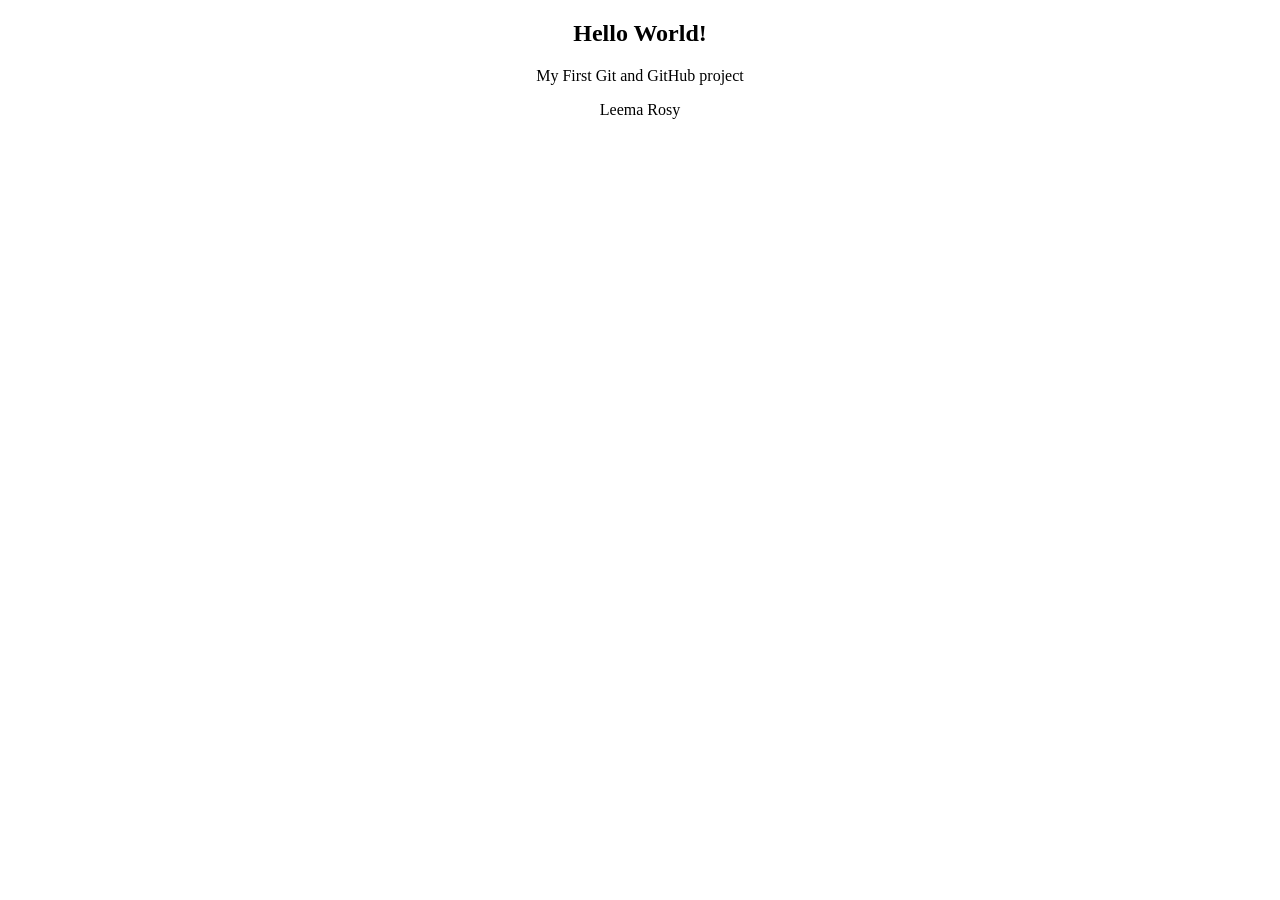
==== index.html @ 14e0b329 "Create Hello World HTML page" ====
<!DOCTYPE html>
<html>
    <body>
        <center>
            <h2>Hello World!</h2>
            <p>My First Git and GitHub project</p>
            <p>Leema Rosy</p>
        </center>
    </body>
</html>
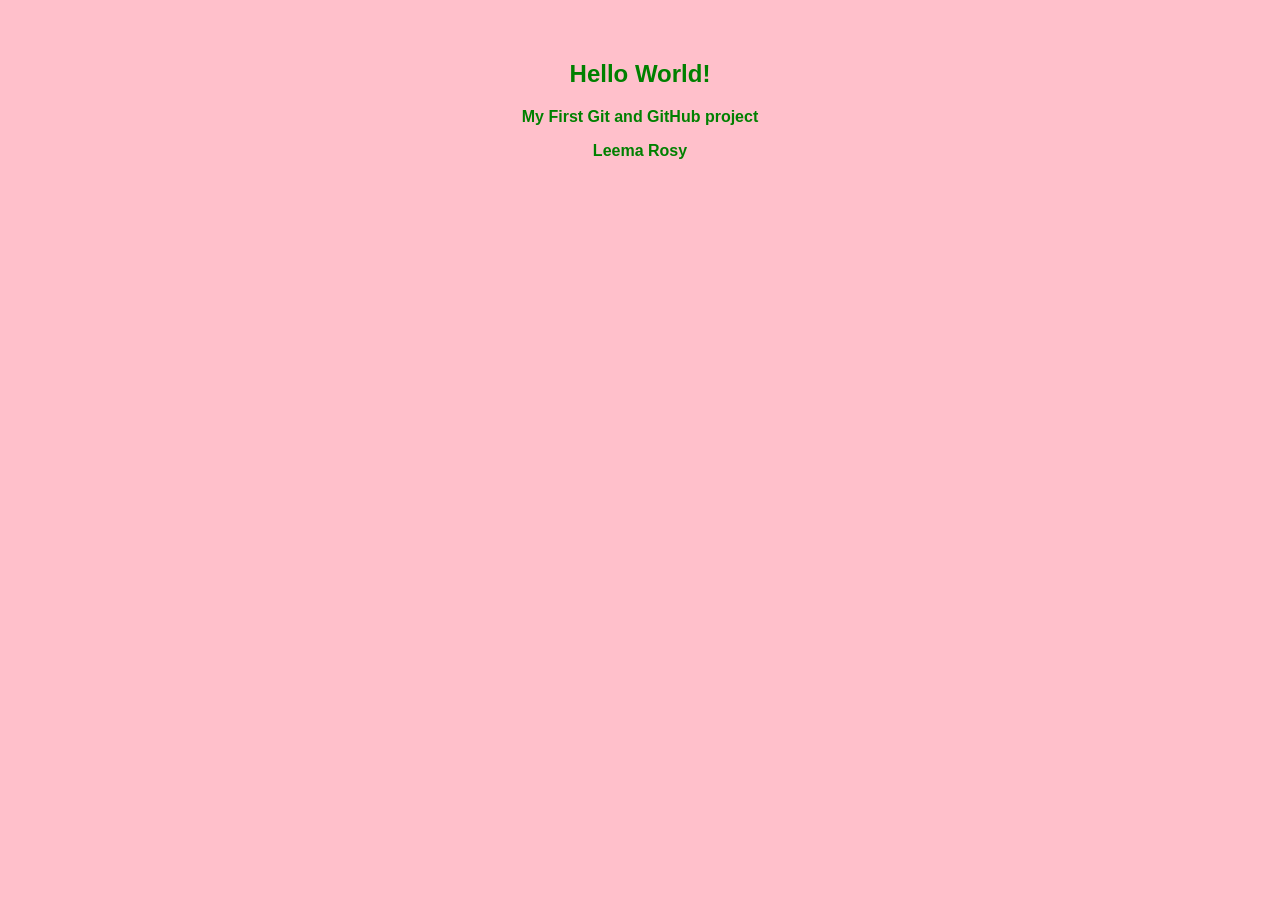
==== commit 84ffd16a: "Add CSS styling to Hello World page" ====
--- a/index.html
+++ b/index.html
@@ -1,5 +1,11 @@
 <!DOCTYPE html>
 <html>
+<head>
+    <meta charset="UTF-8"/>
+    <meta name="viewport" content="width=device-width, initial-scale=1.0">
+    <link rel="stylesheet" href="style.css"></link>
+    <title>My First Project</title>
+</head>
     <body>
         <center>
             <h2>Hello World!</h2>
--- a/style.css
+++ b/style.css
@@ -0,0 +1,10 @@
+
+body{
+    background-color:pink;
+    color:green;
+    font-family:Arial;
+    text-align:center;
+    font-weight:bold;
+    padding:20px;
+    margin:20px;
+}
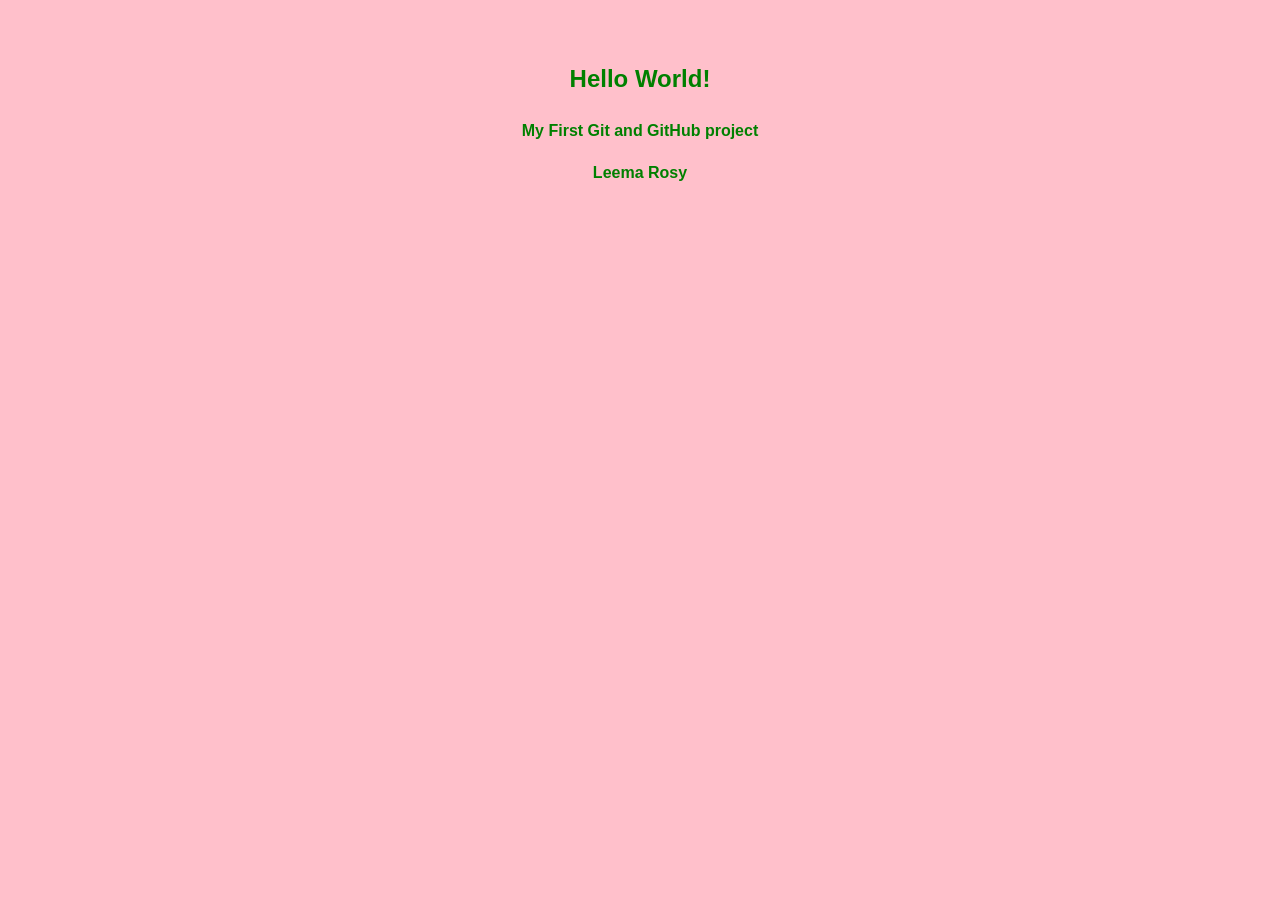
==== commit 8b6d662a: "Improve page layout and spacing" ====
--- a/index.html
+++ b/index.html
@@ -7,10 +7,10 @@
     <title>My First Project</title>
 </head>
     <body>
-        <center>
+        <main>
             <h2>Hello World!</h2>
             <p>My First Git and GitHub project</p>
             <p>Leema Rosy</p>
-        </center>
+        </main>
     </body>
 </html>
--- a/style.css
+++ b/style.css
@@ -6,5 +6,8 @@
     text-align:center;
     font-weight:bold;
     padding:20px;
-    margin:20px;
+    margin:20px auto;
+    line-height:1.6;
+    max-width:800px;
+    
 }
